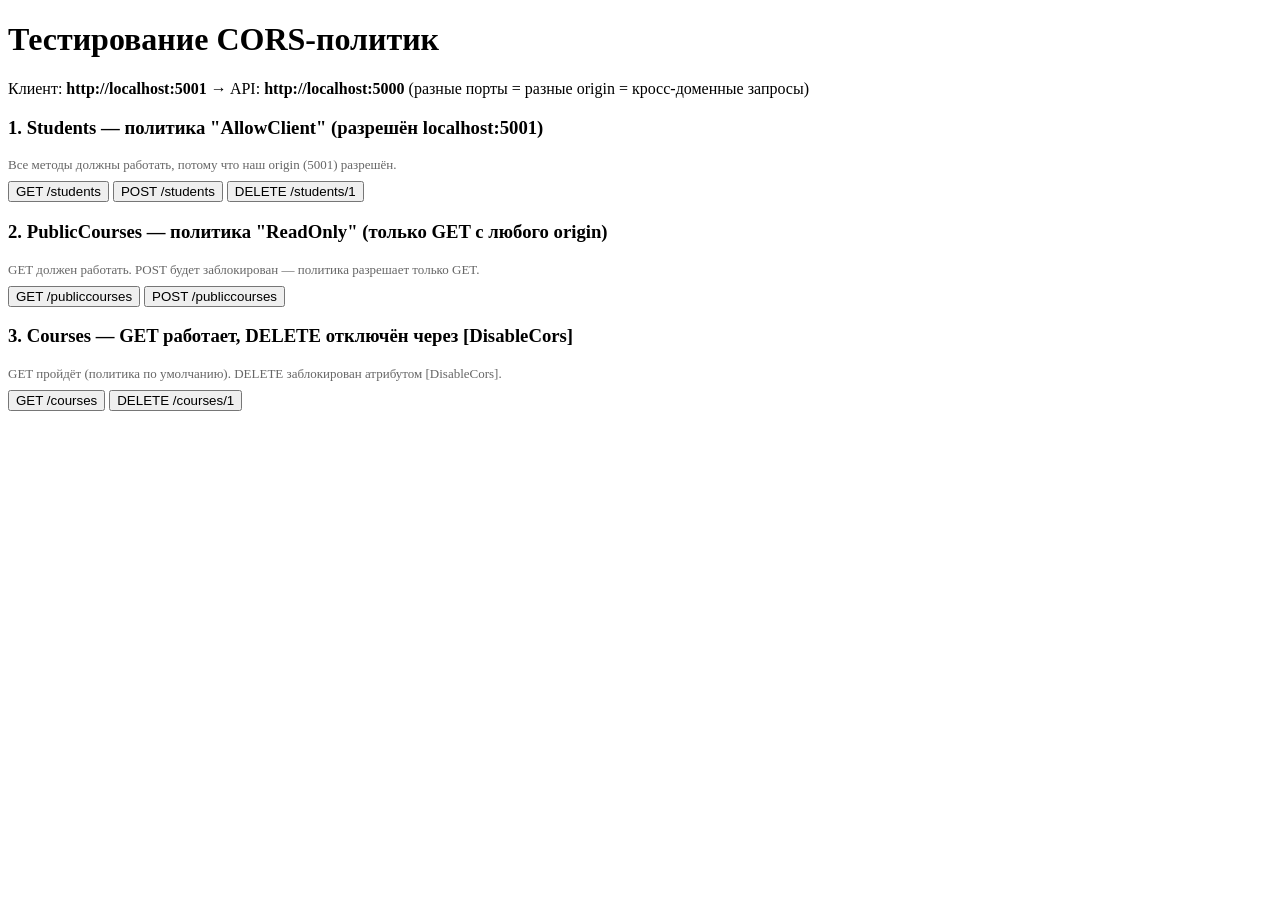
==== backendLab1/laba14-client/wwwroot/index.html @ 3ce5f84b "14 | client | создана папка wwwroot, css, js, добавлен файл index.html" ====
﻿<!DOCTYPE html>
<html lang="ru">
<head>
    <meta charset="UTF-8">
    <meta name="viewport" content="width=device-width, initial-scale=1.0">
    <title>Лаба 14 — Тестирование CORS</title>
    <link rel="stylesheet" href="/css/style.css">
</head>
<body>
    <h1>Тестирование CORS-политик</h1>
    <p class="origin-info">
        Клиент: <strong>http://localhost:5001</strong> → API: <strong>http://localhost:5000</strong>
        (разные порты = разные origin = кросс-доменные запросы)
    </p>

    <!-- Тест 1: политика AllowClient — разрешено всё с localhost:5001 -->
    <div class="test-panel">
        <h3>1. Students — политика "AllowClient" (разрешён localhost:5001)</h3>
        <p style="font-size:13px;color:#666;margin-bottom:8px;">
            Все методы должны работать, потому что наш origin (5001) разрешён.
        </p>
        <div class="test-row">
            <button class="btn-get" onclick="testStudentsGet()">GET /students</button>
            <button class="btn-post" onclick="testStudentsPost()">POST /students</button>
            <button class="btn-delete" onclick="testStudentsDelete()">DELETE /students/1</button>
        </div>
        <div id="result-students-get" class="result"></div>
        <div id="result-students-post" class="result"></div>
        <div id="result-students-delete" class="result"></div>
    </div>

    <!-- Тест 2: политика ReadOnly — только GET с любого домена -->
    <div class="test-panel">
        <h3>2. PublicCourses — политика "ReadOnly" (только GET с любого origin)</h3>
        <p style="font-size:13px;color:#666;margin-bottom:8px;">
            GET должен работать. POST будет заблокирован — политика разрешает только GET.
        </p>
        <div class="test-row">
            <button class="btn-get" onclick="testPublicGet()">GET /publiccourses</button>
            <button class="btn-post" onclick="testPublicPost()">POST /publiccourses</button>
        </div>
        <div id="result-public-get" class="result"></div>
        <div id="result-public-post" class="result"></div>
    </div>

    <!-- Тест 3: [DisableCors] на отдельном методе -->
    <div class="test-panel">
        <h3>3. Courses — GET работает, DELETE отключён через [DisableCors]</h3>
        <p style="font-size:13px;color:#666;margin-bottom:8px;">
            GET пройдёт (политика по умолчанию). DELETE заблокирован атрибутом [DisableCors].
        </p>
        <div class="test-row">
            <button class="btn-get" onclick="testCoursesGet()">GET /courses</button>
            <button class="btn-delete" onclick="testCoursesDelete()">DELETE /courses/1</button>
        </div>
        <div id="result-courses-get" class="result"></div>
        <div id="result-courses-delete" class="result"></div>
    </div>

    <script src="/js/app.js"></script>
</body>
</html>
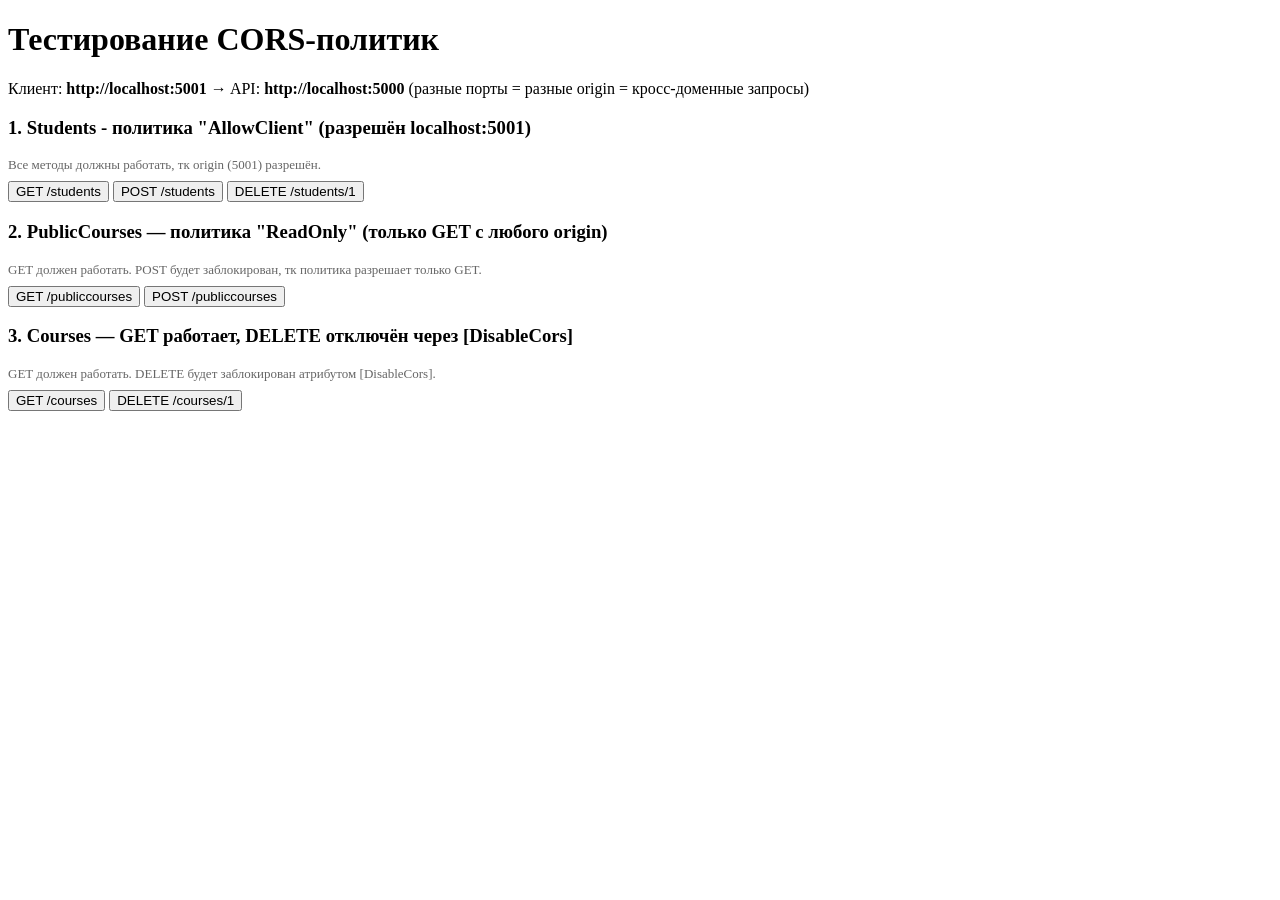
==== commit 29980f0c: "14 | изменен index.html" ====
--- a/backendLab1/laba14-client/wwwroot/index.html
+++ b/backendLab1/laba14-client/wwwroot/index.html
@@ -15,9 +15,9 @@
 
     <!-- Тест 1: политика AllowClient — разрешено всё с localhost:5001 -->
     <div class="test-panel">
-        <h3>1. Students — политика "AllowClient" (разрешён localhost:5001)</h3>
+        <h3>1. Students - политика "AllowClient" (разрешён localhost:5001)</h3>
         <p style="font-size:13px;color:#666;margin-bottom:8px;">
-            Все методы должны работать, потому что наш origin (5001) разрешён.
+            Все методы должны работать, тк origin (5001) разрешён.
         </p>
         <div class="test-row">
             <button class="btn-get" onclick="testStudentsGet()">GET /students</button>
@@ -33,7 +33,7 @@
     <div class="test-panel">
         <h3>2. PublicCourses — политика "ReadOnly" (только GET с любого origin)</h3>
         <p style="font-size:13px;color:#666;margin-bottom:8px;">
-            GET должен работать. POST будет заблокирован — политика разрешает только GET.
+            GET должен работать. POST будет заблокирован, тк политика разрешает только GET.
         </p>
         <div class="test-row">
             <button class="btn-get" onclick="testPublicGet()">GET /publiccourses</button>
@@ -47,7 +47,7 @@
     <div class="test-panel">
         <h3>3. Courses — GET работает, DELETE отключён через [DisableCors]</h3>
         <p style="font-size:13px;color:#666;margin-bottom:8px;">
-            GET пройдёт (политика по умолчанию). DELETE заблокирован атрибутом [DisableCors].
+            GET должен работать. DELETE будет заблокирован атрибутом [DisableCors].
         </p>
         <div class="test-row">
             <button class="btn-get" onclick="testCoursesGet()">GET /courses</button>
